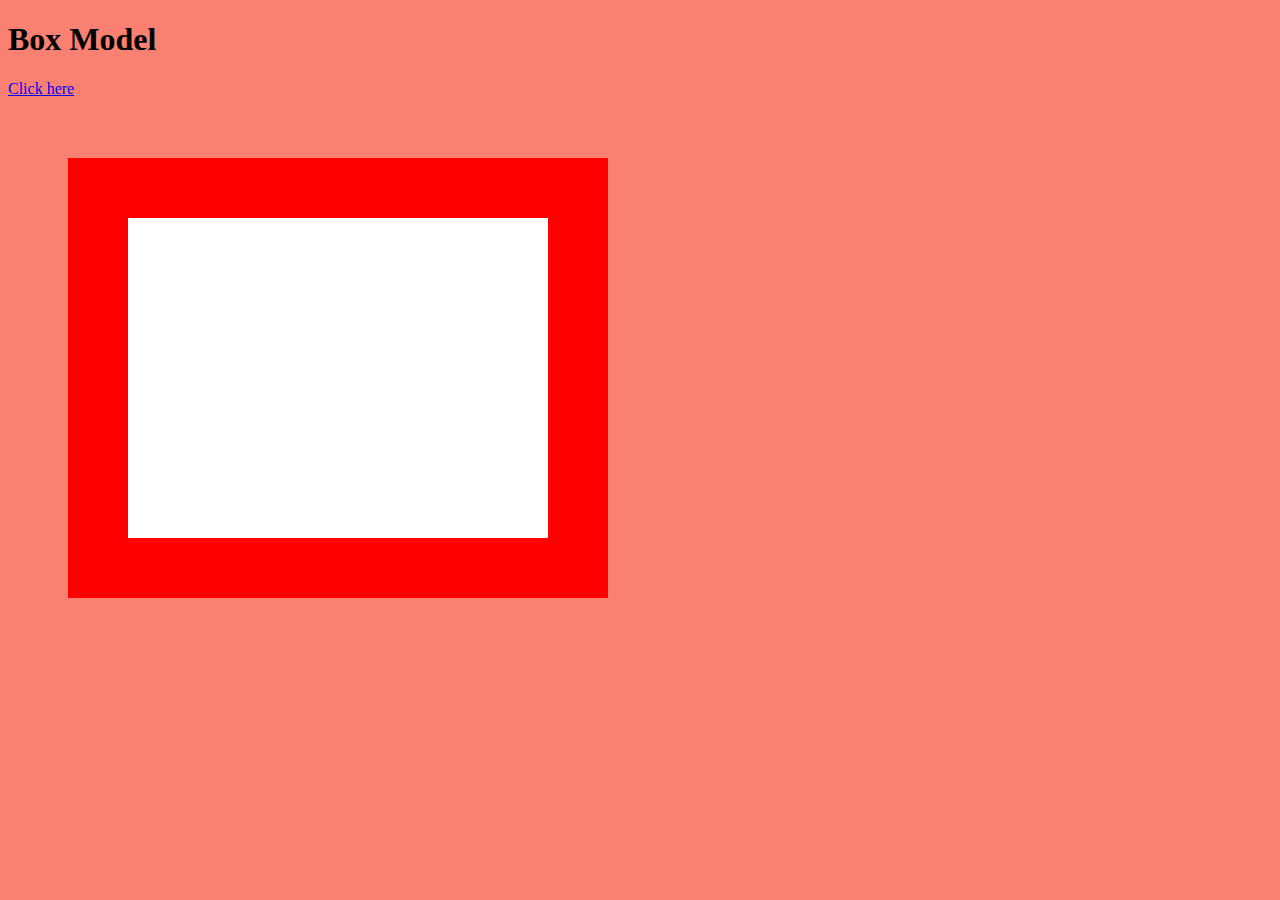
==== box-model.html @ fae96754 "added color box" ====
<!DOCTYPE html>
<html lang="en">
<head>
    <meta charset="UTF-8">
    <meta name="viewport" content="width=device-width, initial-scale=1.0">
    <title>Box Model</title>
    <link rel="stylesheet" type="text/css" href="css/box-model.css">
</head>
<body>
    <h1> Box Model</h1>
    <p>
        <a href="index.html">Click here</a>
    </p>
    <div id="box-model" aria-role="presentation"></div>
    
</body>
</html>
---- css/box-model.css ----
html {background-color: salmon;}

#box-model {
    width: 300px;
    height: 200px;
    background-color: white;
    padding: 60px;
    border-top: 60px solid red;
    border-right: 60px solid red;
    border-bottom: 60px solid red;
    border-left: 60px solid red;
    margin: 60px;


 
    

}
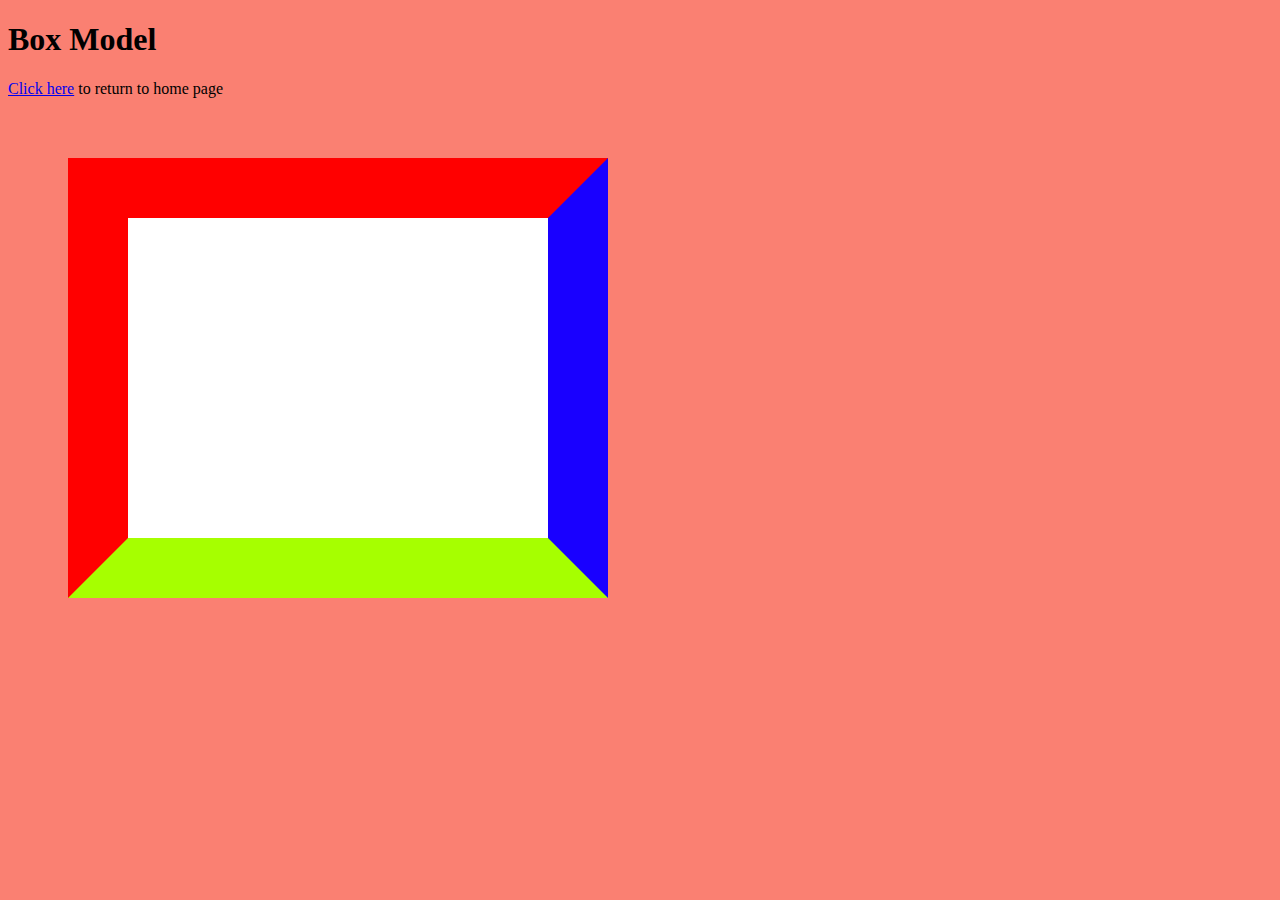
==== commit 1a457231: "Added text reader hidden nav and color change of hyper link" ====
--- a/box-model.html
+++ b/box-model.html
@@ -10,6 +10,7 @@
     <h1> Box Model</h1>
     <p>
         <a href="index.html">Click here</a>
+        to return to home page
     </p>
     <div id="box-model" aria-role="presentation"></div>
     
--- a/css/box-model.css
+++ b/css/box-model.css
@@ -6,8 +6,8 @@
     background-color: white;
     padding: 60px;
     border-top: 60px solid red;
-    border-right: 60px solid red;
-    border-bottom: 60px solid red;
+    border-right: 60px solid rgb(25, 0, 255);
+    border-bottom: 60px solid rgb(166, 255, 0);
     border-left: 60px solid red;
     margin: 60px;
 
